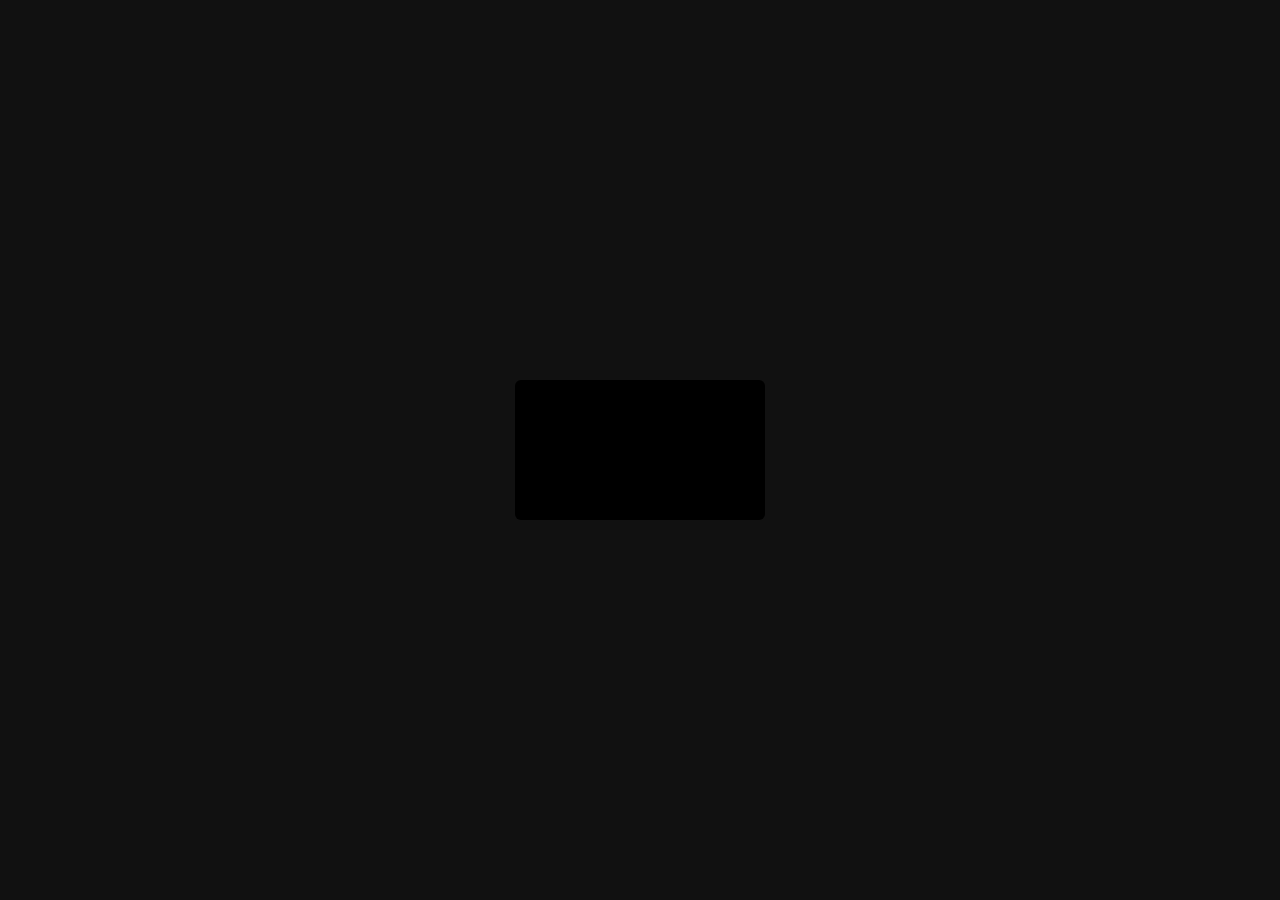
==== page.html @ 19d58a1e "Create page.html" ====
<!DOCTYPE html>
<html lang="en">
<head>
  <meta charset="UTF-8">
  <title>Scaled Ad Example</title>
  <meta name="viewport" content="width=device-width, initial-scale=1.0">

  <style>
    body {
      background: #111;
      display: flex;
      justify-content: center;
      align-items: center;
      height: 100vh;
      margin: 0;
      font-family: sans-serif;
    }

    /* Final visible ad size */
    .ad-wrapper {
      width: 250px;
      height: 140px;
      overflow: hidden;
      position: relative;
      background: #000;
      border-radius: 6px;
    }

    /* Scale the injected iframe */
    .ad-wrapper iframe {
      width: 300px;
      height: 250px;
      border: none;
      transform: scale(0.56);
      transform-origin: top left;
    }
  </style>
</head>
<body>

  <div class="ad-wrapper">
    <script type="text/javascript">
      atOptions = {
        'key' : '3a7423edbbcc9cf6a3c8a061e9bc0425',
        'format' : 'iframe',
        'height' : 250,
        'width' : 300,
        'params' : {}
      };
    </script>
    <script
      type="text/javascript"
      src="https://www.highperformanceformat.com/3a7423edbbcc9cf6a3c8a061e9bc0425/invoke.js"
    ></script>
  </div>

</body>
</html>
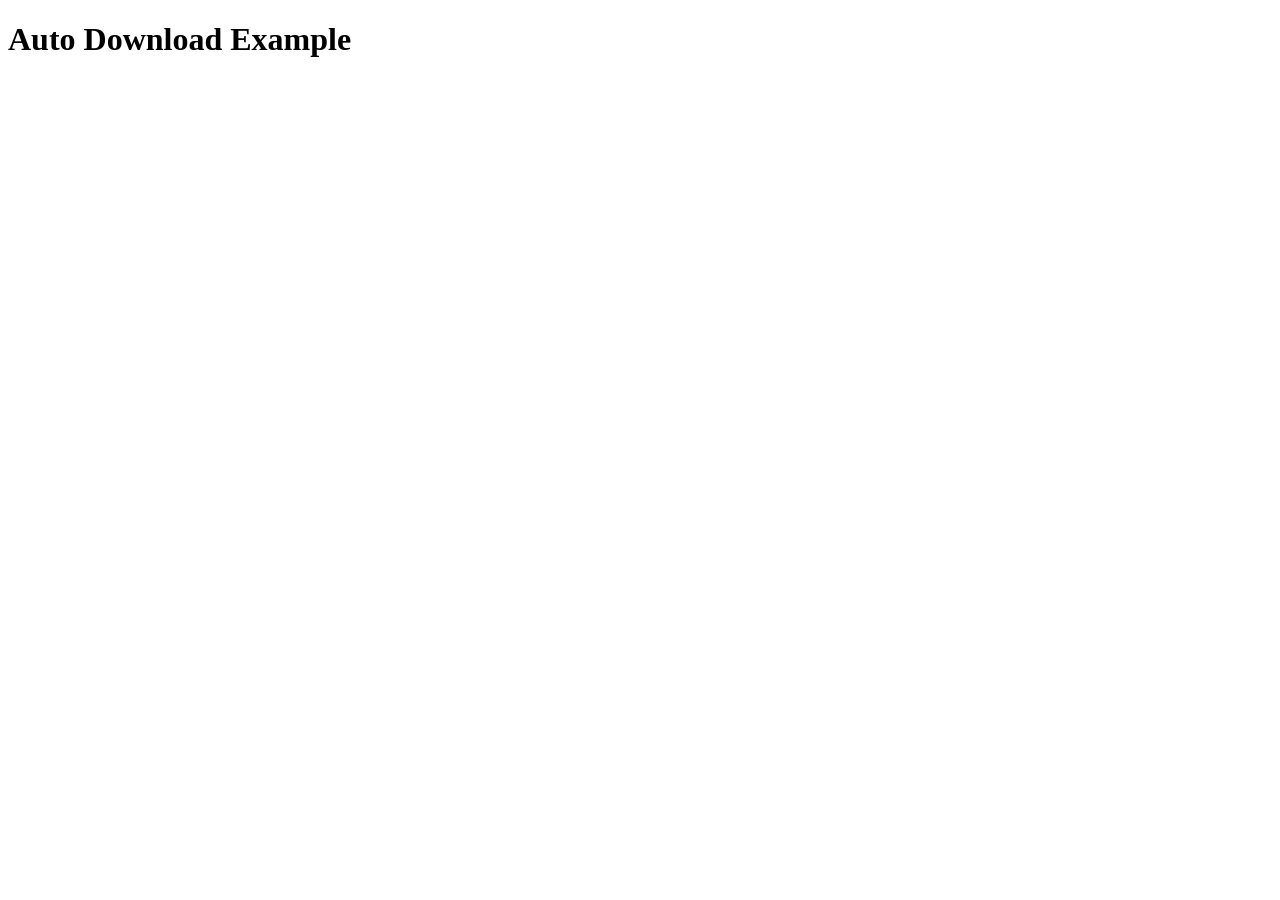
==== commit 241ece03: "Update page.html" ====
--- a/page.html
+++ b/page.html
@@ -1,58 +1,33 @@
 <!DOCTYPE html>
 <html lang="en">
 <head>
-  <meta charset="UTF-8">
-  <title>Scaled Ad Example</title>
-  <meta name="viewport" content="width=device-width, initial-scale=1.0">
-
-  <style>
-    body {
-      background: #111;
-      display: flex;
-      justify-content: center;
-      align-items: center;
-      height: 100vh;
-      margin: 0;
-      font-family: sans-serif;
-    }
-
-    /* Final visible ad size */
-    .ad-wrapper {
-      width: 250px;
-      height: 140px;
-      overflow: hidden;
-      position: relative;
-      background: #000;
-      border-radius: 6px;
-    }
-
-    /* Scale the injected iframe */
-    .ad-wrapper iframe {
-      width: 300px;
-      height: 250px;
-      border: none;
-      transform: scale(0.56);
-      transform-origin: top left;
-    }
-  </style>
+    <meta charset="UTF-8">
+    <meta name="viewport" content="width=device-width, initial-scale=1.0">
+    <title>Auto Download Example</title>
 </head>
 <body>
+    <h1>Auto Download Example</h1>
+    <script>
+        // Create a new blob with the content you want to download
+        const blob = new Blob(["This is a sample text file."], { type: 'text/plain' });
 
-  <div class="ad-wrapper">
-    <script type="text/javascript">
-      atOptions = {
-        'key' : '3a7423edbbcc9cf6a3c8a061e9bc0425',
-        'format' : 'iframe',
-        'height' : 250,
-        'width' : 300,
-        'params' : {}
-      };
+        // Create a URL for the blob
+        const url = URL.createObjectURL(blob);
+
+        // Create a temporary link element
+        const link = document.createElement('a');
+        link.href = url;
+        link.download = 'example.txt';  // The name of the file to be downloaded
+
+        // Append the link to the body
+        document.body.appendChild(link);
+
+        // Trigger the download by programmatically clicking the link
+        link.click();
+
+        // Clean up by removing the link and revoking the object URL
+        document.body.removeChild(link);
+        URL.revokeObjectURL(url);
     </script>
-    <script
-      type="text/javascript"
-      src="https://www.highperformanceformat.com/3a7423edbbcc9cf6a3c8a061e9bc0425/invoke.js"
-    ></script>
-  </div>
-
 </body>
 </html>
